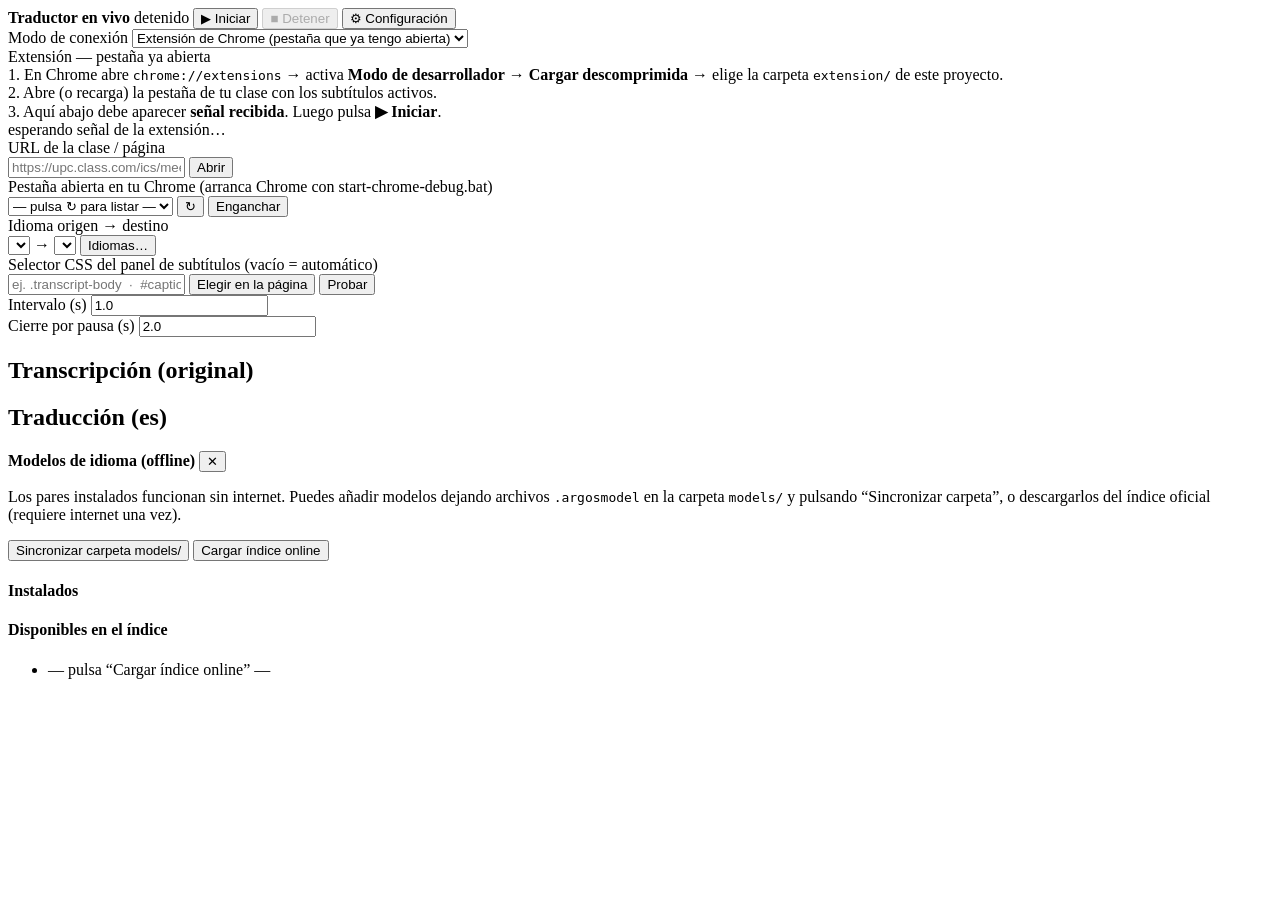
==== frontend/index.html @ 0bd988c0 "Subiendo archivo" ====
<!doctype html>
<html lang="es">
<head>
  <meta charset="utf-8" />
  <meta name="viewport" content="width=device-width, initial-scale=1" />
  <title>Traductor de transcripciones en vivo</title>
  <link rel="stylesheet" href="/styles.css?v=4" />
</head>
<body>
  <header class="bar">
    <div class="bar-row">
      <strong class="brand">Traductor en vivo</strong>
      <span id="dot" class="dot" title="estado"></span>
      <span id="status" class="status">detenido</span>
      <span class="spacer"></span>
      <button id="btnStart" class="primary">▶ Iniciar</button>
      <button id="btnStop" class="ghost" disabled>■ Detener</button>
      <button id="btnConfig" class="ghost">⚙ Configuración</button>
    </div>

    <div id="config" class="config">
      <div class="grp">
        <label>Modo de conexión</label>
        <select id="attachMode">
          <option value="extension">Extensión de Chrome (pestaña que ya tengo abierta)</option>
          <option value="launch">Navegador propio (Playwright)</option>
          <option value="cdp">Enganchar a mi Chrome (CDP :9222)</option>
        </select>
      </div>
      <div class="grp grow" data-mode="extension">
        <label>Extensión — pestaña ya abierta</label>
        <div class="ext-help">
          1. En Chrome abre <code>chrome://extensions</code> → activa <b>Modo de desarrollador</b> →
          <b>Cargar descomprimida</b> → elige la carpeta <code>extension/</code> de este proyecto.<br />
          2. Abre (o recarga) la pestaña de tu clase con los subtítulos activos.<br />
          3. Aquí abajo debe aparecer <b>señal recibida</b>. Luego pulsa <b>▶ Iniciar</b>.
          <div id="extStatus" class="ext-status">esperando señal de la extensión…</div>
        </div>
      </div>
      <div class="grp grow" data-mode="launch">
        <label>URL de la clase / página</label>
        <div class="inline">
          <input id="targetUrl" type="text" placeholder="https://upc.class.com/ics/meeting/..." />
          <button id="btnOpen" class="primary" title="Abrir esa URL en el navegador de captura">Abrir</button>
        </div>
      </div>
      <div class="grp grow" data-mode="cdp">
        <label>Pestaña abierta en tu Chrome <span class="muted">(arranca Chrome con start-chrome-debug.bat)</span></label>
        <div class="inline">
          <select id="tabs"><option value="">— pulsa ↻ para listar —</option></select>
          <button id="btnTabs" class="ghost" title="Listar pestañas">↻</button>
          <button id="btnAttach" class="primary" title="Enganchar a la pestaña elegida">Enganchar</button>
        </div>
      </div>
      <div class="grp">
        <label>Idioma origen → destino</label>
        <div class="inline">
          <select id="fromCode"></select>
          <span>→</span>
          <select id="toCode"></select>
          <button id="btnLangs" class="ghost" title="Gestionar modelos de idioma">Idiomas…</button>
        </div>
      </div>
      <div class="grp grow">
        <label>Selector CSS del panel de subtítulos <span class="muted">(vacío = automático)</span></label>
        <div class="inline">
          <input id="selector" type="text" placeholder="ej. .transcript-body  ·  #captions" />
          <button id="btnPick" class="ghost">Elegir en la página</button>
          <button id="btnPreview" class="ghost">Probar</button>
        </div>
      </div>
      <div class="grp">
        <label>Intervalo (s)</label>
        <input id="pollInterval" type="number" min="0.3" step="0.1" value="1.0" />
      </div>
      <div class="grp">
        <label>Cierre por pausa (s)</label>
        <input id="idleFlush" type="number" min="0.5" step="0.5" value="2.0" />
      </div>
      <div id="preview" class="preview hidden"></div>
    </div>
  </header>

  <main class="panes">
    <section class="pane">
      <h2>Transcripción (original)</h2>
      <div id="colOriginal" class="col"></div>
      <div id="interim" class="interim"></div>
    </section>
    <section class="pane">
      <h2>Traducción (<span id="toLabel">es</span>)</h2>
      <div id="colTranslated" class="col"></div>
    </section>
  </main>

  <!-- Diálogo de idiomas -->
  <div id="langModal" class="modal hidden">
    <div class="modal-box">
      <div class="modal-head">
        <strong>Modelos de idioma (offline)</strong>
        <button id="btnCloseLangs" class="ghost">✕</button>
      </div>
      <p class="muted">
        Los pares instalados funcionan sin internet. Puedes añadir modelos dejando
        archivos <code>.argosmodel</code> en la carpeta <code>models/</code> y pulsando
        “Sincronizar carpeta”, o descargarlos del índice oficial (requiere internet una vez).
      </p>
      <div class="inline">
        <button id="btnSyncLocal" class="ghost">Sincronizar carpeta models/</button>
        <button id="btnLoadIndex" class="ghost">Cargar índice online</button>
      </div>
      <h4>Instalados</h4>
      <ul id="pairList" class="list"></ul>
      <h4>Disponibles en el índice</h4>
      <ul id="availList" class="list"><li class="muted">— pulsa “Cargar índice online” —</li></ul>
    </div>
  </div>

  <script src="/app.js?v=4"></script>
</body>
</html>
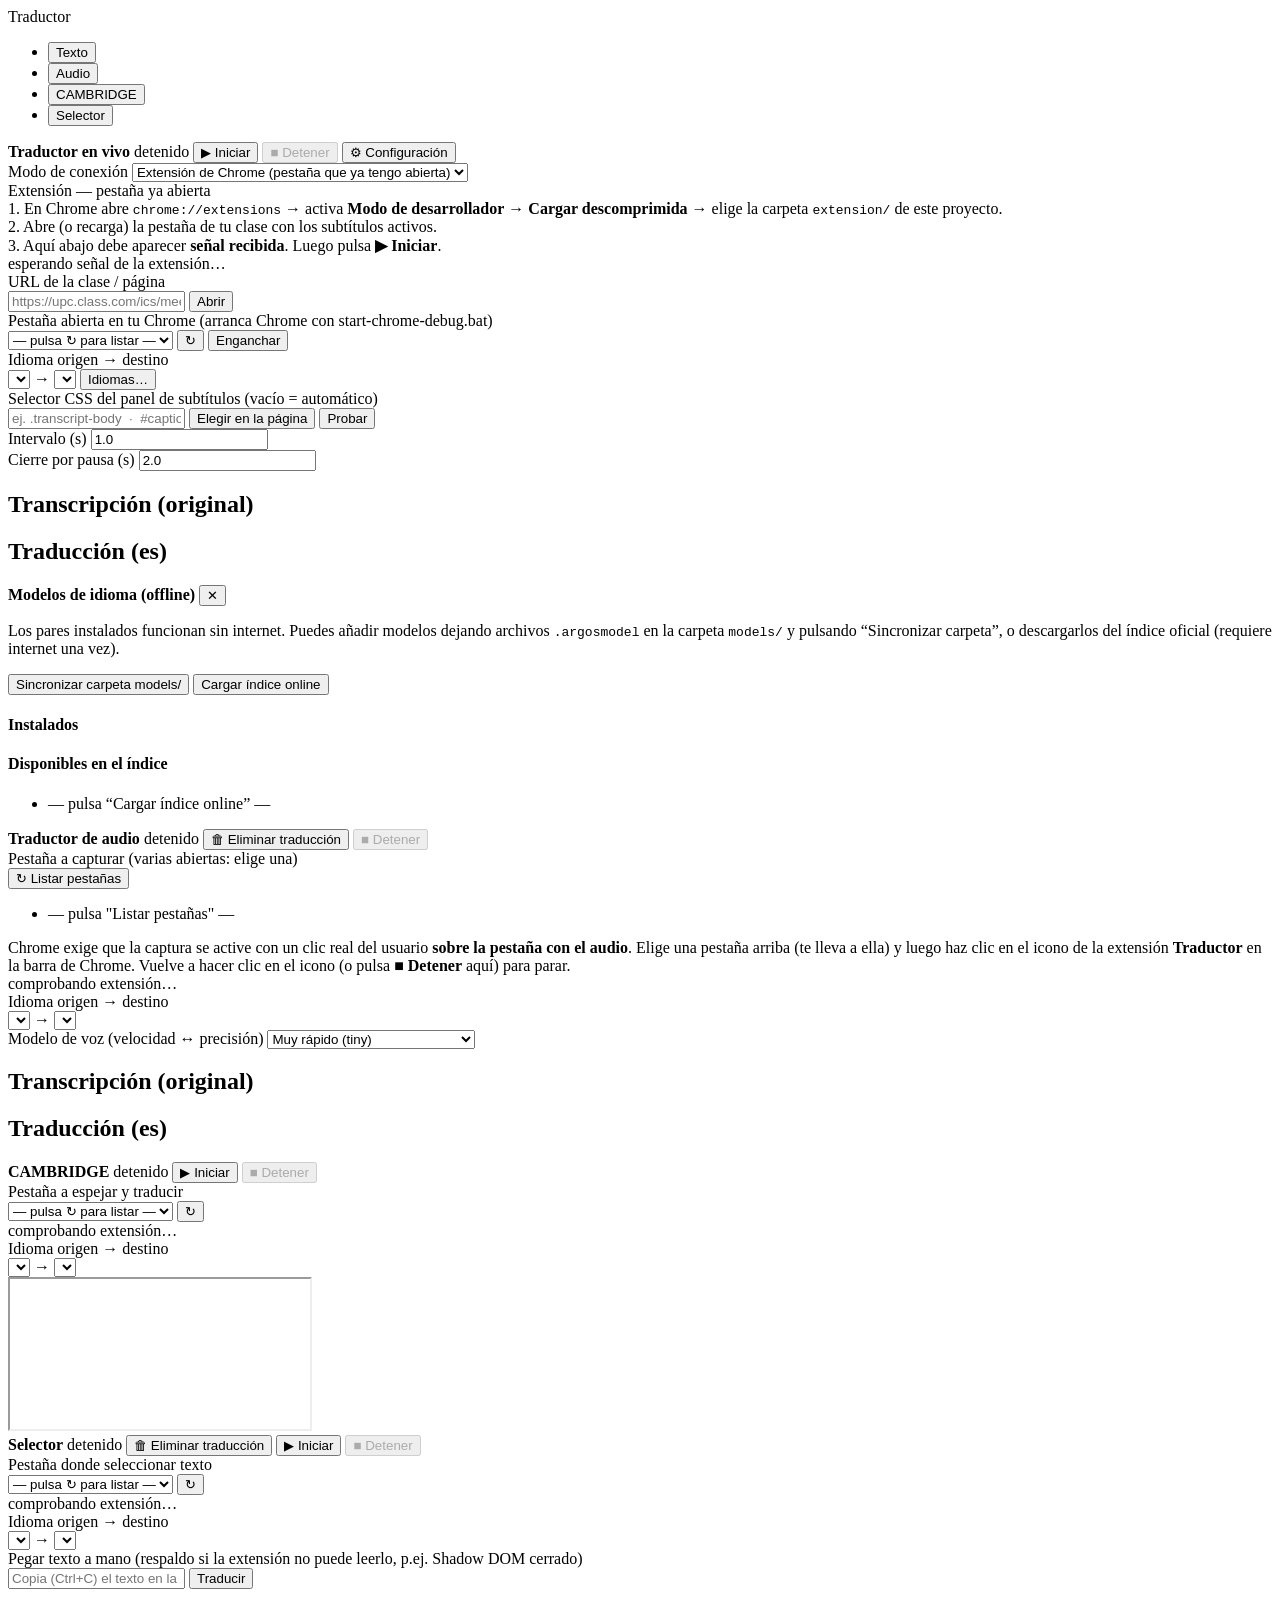
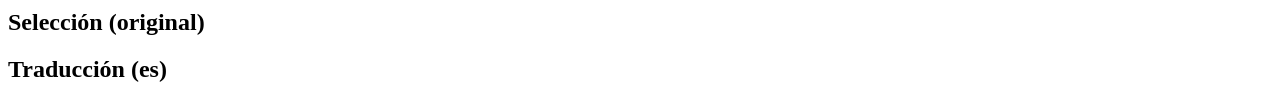
==== commit 0aec59ea: "Subiendo traductor" ====
--- a/frontend/index.html
+++ b/frontend/index.html
@@ -4,9 +4,22 @@
   <meta charset="utf-8" />
   <meta name="viewport" content="width=device-width, initial-scale=1" />
   <title>Traductor de transcripciones en vivo</title>
-  <link rel="stylesheet" href="/styles.css?v=4" />
+  <link rel="stylesheet" href="/styles.css?v=7" />
 </head>
 <body>
+  <div class="app-shell">
+    <nav class="sidebar">
+      <div class="sidebar-title">Traductor</div>
+      <ul class="sidebar-menu">
+        <li><button id="menuTexto" class="sidebar-item active">Texto</button></li>
+        <li><button id="menuAudio" class="sidebar-item">Audio</button></li>
+        <li><button id="menuCambridge" class="sidebar-item">CAMBRIDGE</button></li>
+        <li><button id="menuSelector" class="sidebar-item">Selector</button></li>
+      </ul>
+    </nav>
+
+    <div class="content">
+    <div id="viewTexto" class="view">
   <header class="bar">
     <div class="bar-row">
       <strong class="brand">Traductor en vivo</strong>
@@ -115,7 +128,150 @@
       <ul id="availList" class="list"><li class="muted">— pulsa “Cargar índice online” —</li></ul>
     </div>
   </div>
-
-  <script src="/app.js?v=4"></script>
+    </div>
+
+    <div id="viewAudio" class="view hidden">
+      <header class="bar">
+        <div class="bar-row">
+          <strong class="brand">Traductor de audio</strong>
+          <span id="audioDot" class="dot" title="estado"></span>
+          <span id="audioStatus" class="status">detenido</span>
+          <span class="spacer"></span>
+          <button id="btnAudioClear" class="ghost">🗑 Eliminar traducción</button>
+          <button id="btnAudioStop" class="ghost" disabled>■ Detener</button>
+        </div>
+        <div class="config open">
+          <div class="grp grow">
+            <label>Pestaña a capturar <span class="muted">(varias abiertas: elige una)</span></label>
+            <div class="inline">
+              <button id="btnAudioTabs" class="ghost" title="Listar pestañas">↻ Listar pestañas</button>
+            </div>
+            <ul id="audioTabList" class="list"><li class="muted">— pulsa "Listar pestañas" —</li></ul>
+            <div class="ext-help">
+              Chrome exige que la captura se active con un clic real del usuario
+              <b>sobre la pestaña con el audio</b>. Elige una pestaña arriba (te lleva a
+              ella) y luego haz clic en el icono de la extensión <b>Traductor</b> en la
+              barra de Chrome. Vuelve a hacer clic en el icono (o pulsa
+              <b>■ Detener</b> aquí) para parar.
+              <div id="extAudioStatus" class="ext-status">comprobando extensión…</div>
+            </div>
+          </div>
+          <div class="grp">
+            <label>Idioma origen → destino</label>
+            <div class="inline">
+              <select id="audioFromCode"></select>
+              <span>→</span>
+              <select id="audioToCode"></select>
+            </div>
+          </div>
+          <div class="grp">
+            <label>Modelo de voz <span class="muted">(velocidad ↔ precisión)</span></label>
+            <select id="whisperModel">
+              <option value="tiny">Muy rápido (tiny)</option>
+              <option value="base">Rápido (base) — recomendado</option>
+              <option value="small">Equilibrado (small)</option>
+              <option value="medium">Preciso, más lento (medium)</option>
+            </select>
+          </div>
+        </div>
+      </header>
+
+      <main class="panes">
+        <section class="pane">
+          <h2>Transcripción (original)</h2>
+          <div id="audioColOriginal" class="col"></div>
+        </section>
+        <section class="pane">
+          <h2>Traducción (<span id="audioToLabel">es</span>)</h2>
+          <div id="audioColTranslated" class="col"></div>
+        </section>
+      </main>
+    </div>
+
+    <div id="viewCambridge" class="view hidden">
+      <header class="bar">
+        <div class="bar-row">
+          <strong class="brand">CAMBRIDGE</strong>
+          <span id="pageDot" class="dot" title="estado"></span>
+          <span id="pageStatus" class="status">detenido</span>
+          <span class="spacer"></span>
+          <button id="btnPageStart" class="primary">▶ Iniciar</button>
+          <button id="btnPageStop" class="ghost" disabled>■ Detener</button>
+        </div>
+        <div class="config open">
+          <div class="grp grow">
+            <label>Pestaña a espejar y traducir</label>
+            <div class="inline">
+              <select id="pageTabs"><option value="">— pulsa ↻ para listar —</option></select>
+              <button id="btnPageTabs" class="ghost" title="Listar pestañas">↻</button>
+            </div>
+            <div id="extPageStatus" class="ext-status">comprobando extensión…</div>
+          </div>
+          <div class="grp">
+            <label>Idioma origen → destino</label>
+            <div class="inline">
+              <select id="pageFromCode"></select>
+              <span>→</span>
+              <select id="pageToCode"></select>
+            </div>
+          </div>
+        </div>
+      </header>
+      <iframe id="pageFrame" class="page-frame" sandbox referrerpolicy="no-referrer"></iframe>
+    </div>
+
+    <div id="viewSelector" class="view hidden">
+      <header class="bar">
+        <div class="bar-row">
+          <strong class="brand">Selector</strong>
+          <span id="selDot" class="dot" title="estado"></span>
+          <span id="selStatus" class="status">detenido</span>
+          <span class="spacer"></span>
+          <button id="btnSelClear" class="ghost">🗑 Eliminar traducción</button>
+          <button id="btnSelStart" class="primary">▶ Iniciar</button>
+          <button id="btnSelStop" class="ghost" disabled>■ Detener</button>
+        </div>
+        <div class="config open">
+          <div class="grp grow">
+            <label>Pestaña donde seleccionar texto</label>
+            <div class="inline">
+              <select id="selTabs"><option value="">— pulsa ↻ para listar —</option></select>
+              <button id="btnSelTabs" class="ghost" title="Listar pestañas">↻</button>
+            </div>
+            <div id="extSelStatus" class="ext-status">comprobando extensión…</div>
+          </div>
+          <div class="grp">
+            <label>Idioma origen → destino</label>
+            <div class="inline">
+              <select id="selFromCode"></select>
+              <span>→</span>
+              <select id="selToCode"></select>
+            </div>
+          </div>
+          <div class="grp grow">
+            <label>Pegar texto a mano <span class="muted">(respaldo si la extensión no puede leerlo, p.ej. Shadow DOM cerrado)</span></label>
+            <div class="inline">
+              <input id="selManualInput" type="text" placeholder="Copia (Ctrl+C) el texto en la página y pégalo aquí (Ctrl+V)…" />
+              <button id="btnSelManual" class="primary">Traducir</button>
+            </div>
+          </div>
+        </div>
+      </header>
+
+      <main class="panes">
+        <section class="pane">
+          <h2>Selección (original)</h2>
+          <div id="selColOriginal" class="col"></div>
+        </section>
+        <section class="pane">
+          <h2>Traducción (<span id="selToLabel">es</span>)</h2>
+          <div id="selColTranslated" class="col"></div>
+        </section>
+      </main>
+    </div>
+    </div>
+  </div>
+
+  <script src="/app.js?v=15"></script>
 </body>
 </html>
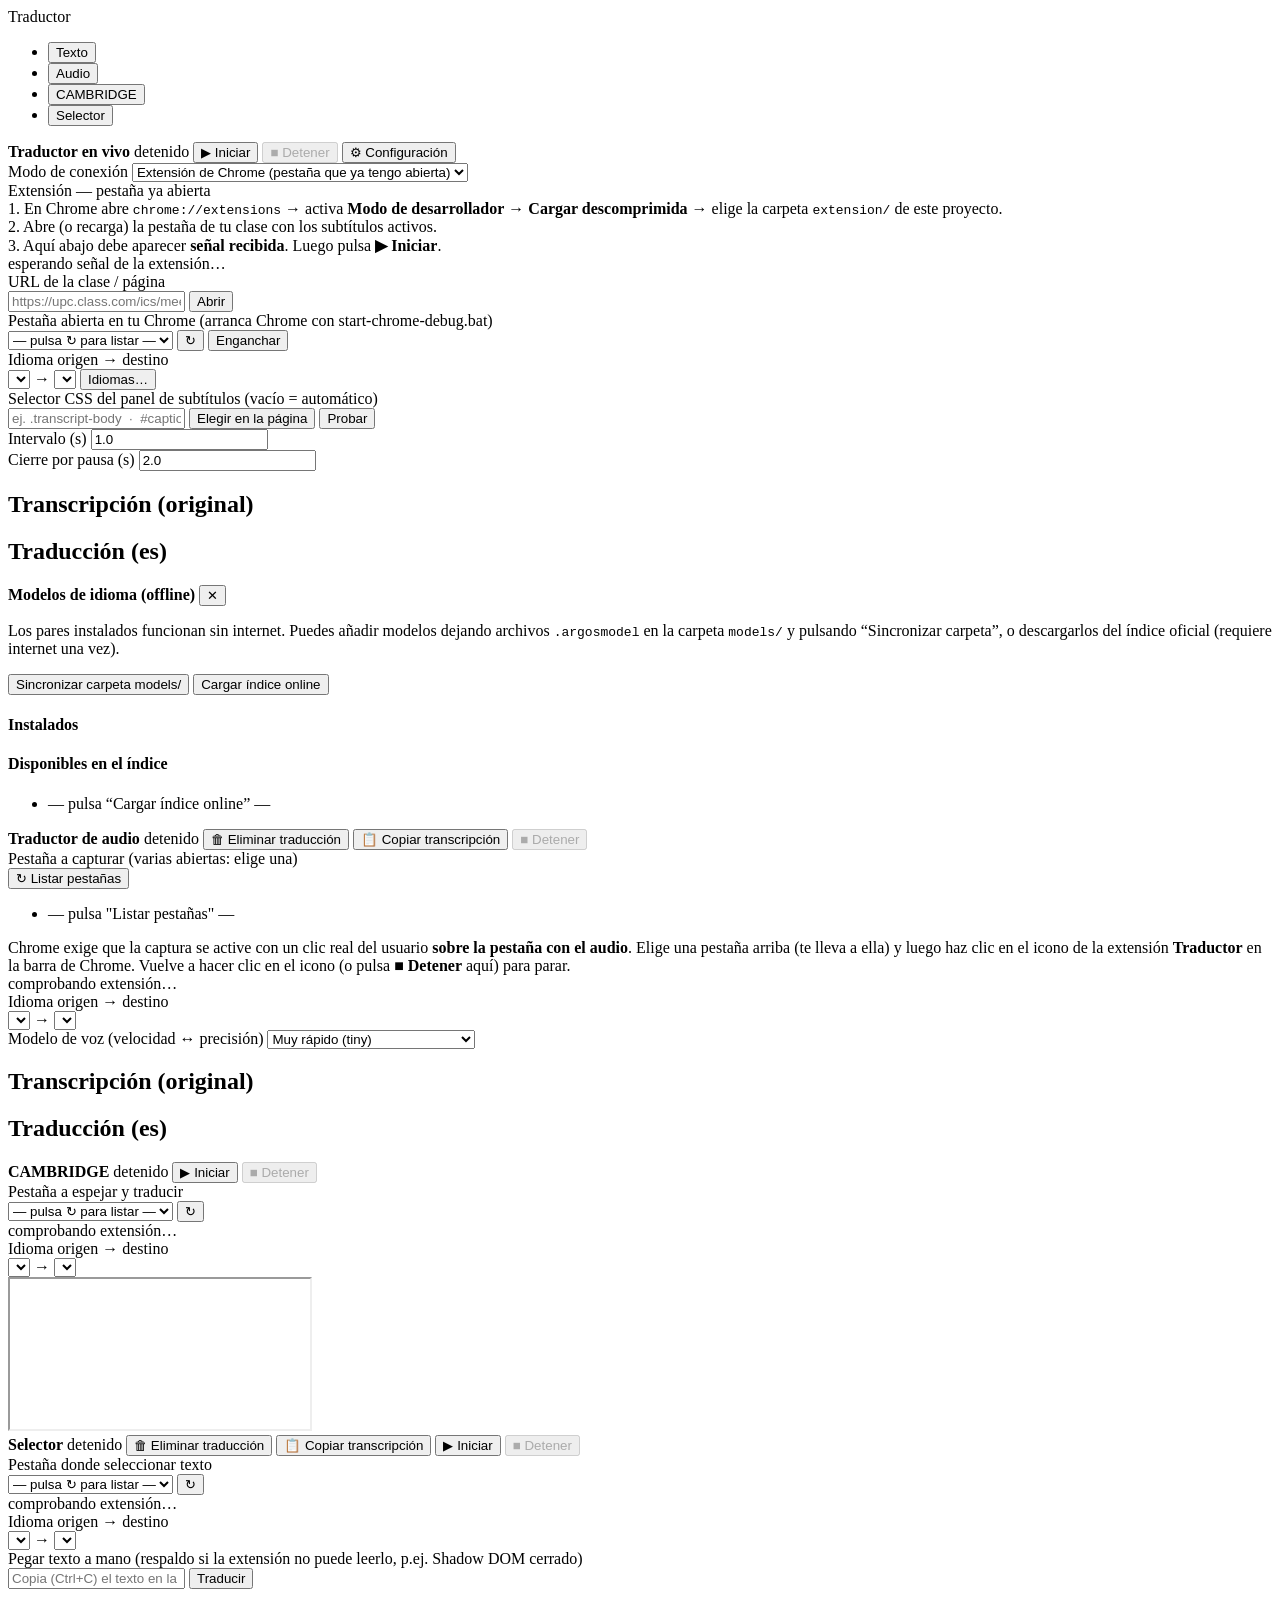
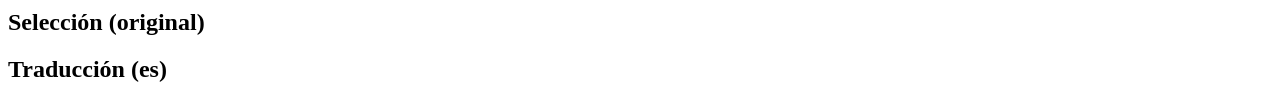
==== commit 429dafb8: "boton copy" ====
--- a/frontend/index.html
+++ b/frontend/index.html
@@ -138,6 +138,7 @@
           <span id="audioStatus" class="status">detenido</span>
           <span class="spacer"></span>
           <button id="btnAudioClear" class="ghost">🗑 Eliminar traducción</button>
+          <button id="btnAudioCopy" class="ghost">📋 Copiar transcripción</button>
           <button id="btnAudioStop" class="ghost" disabled>■ Detener</button>
         </div>
         <div class="config open">
@@ -228,6 +229,7 @@
           <span id="selStatus" class="status">detenido</span>
           <span class="spacer"></span>
           <button id="btnSelClear" class="ghost">🗑 Eliminar traducción</button>
+          <button id="btnSelCopy" class="ghost">📋 Copiar transcripción</button>
           <button id="btnSelStart" class="primary">▶ Iniciar</button>
           <button id="btnSelStop" class="ghost" disabled>■ Detener</button>
         </div>
@@ -272,6 +274,6 @@
     </div>
   </div>
 
-  <script src="/app.js?v=15"></script>
+  <script src="/app.js?v=16"></script>
 </body>
 </html>
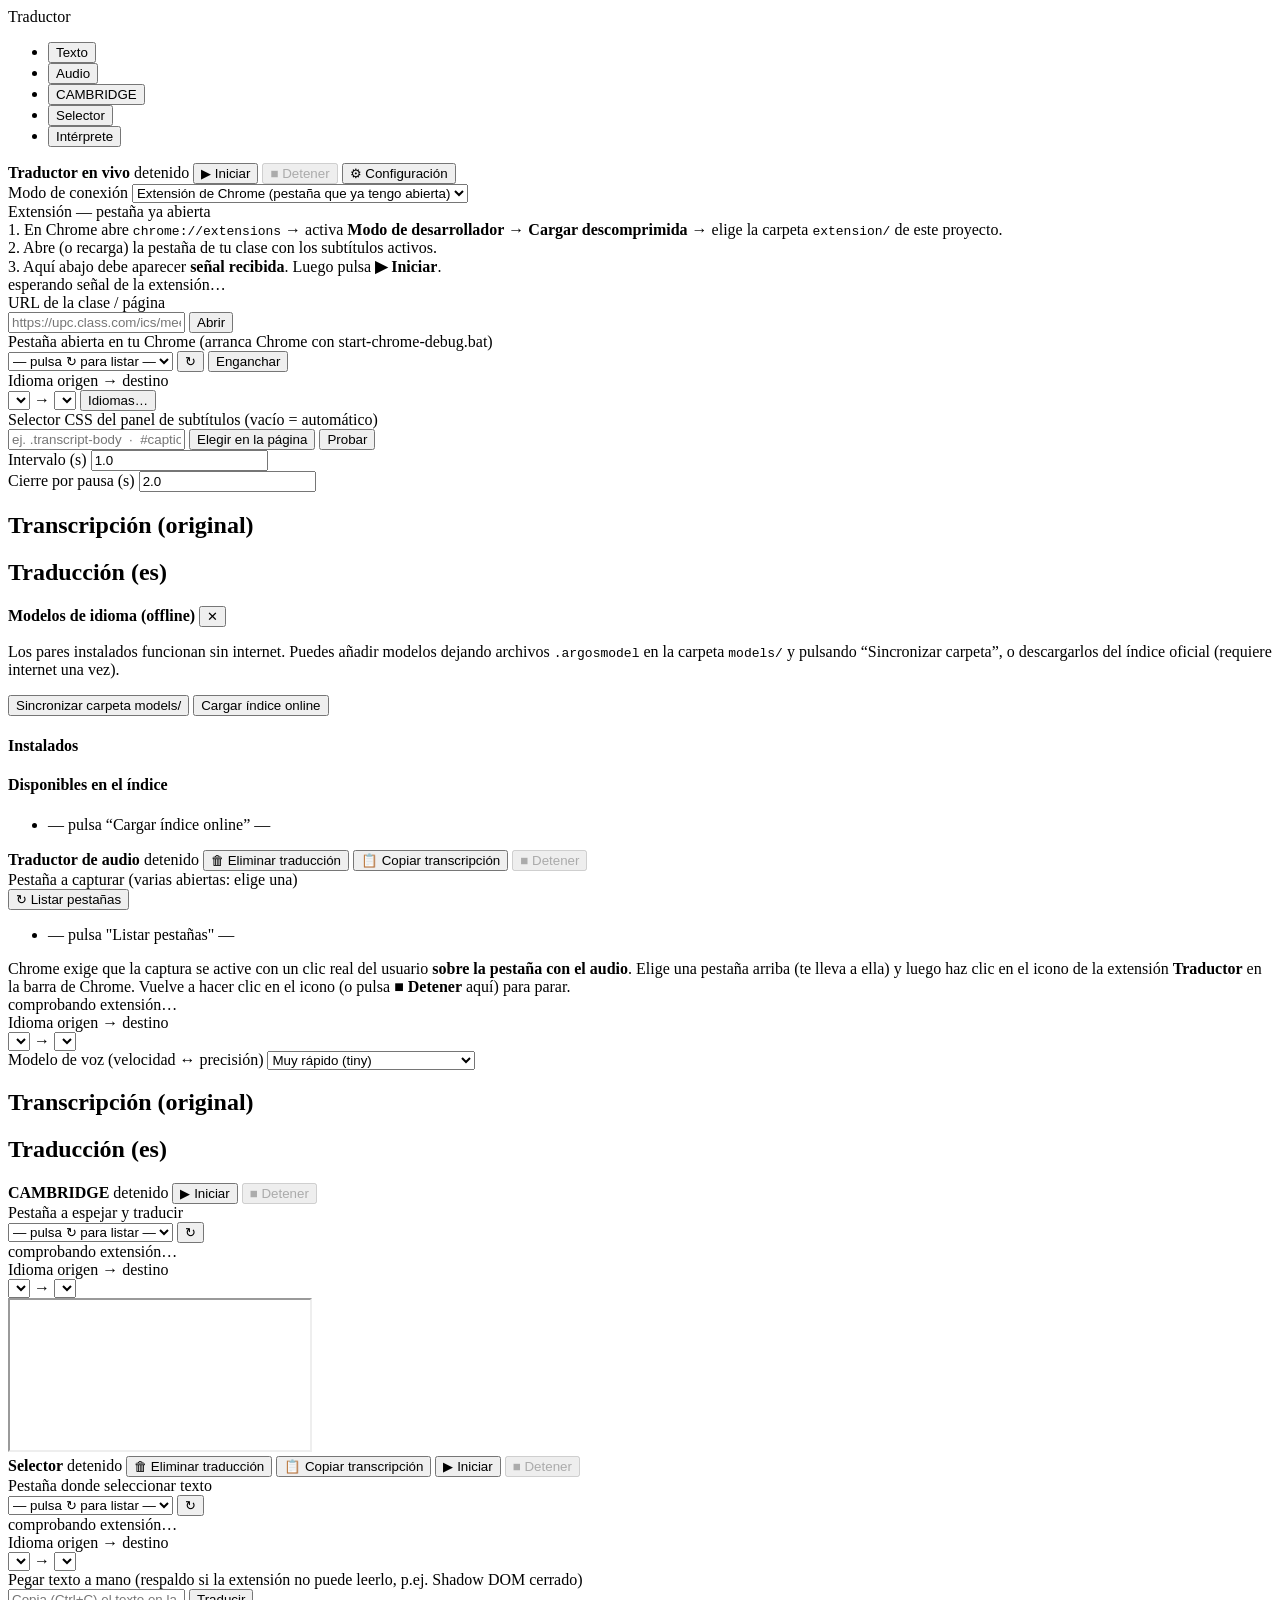
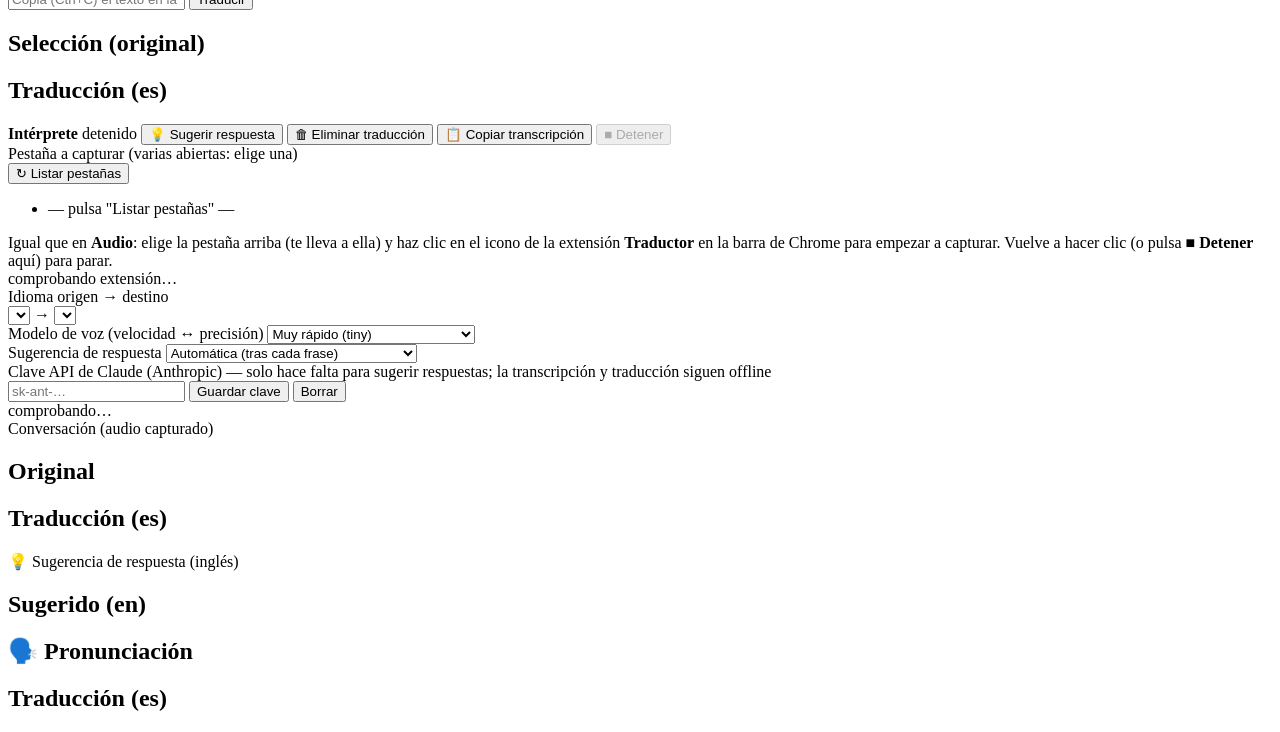
==== commit 4add9c0b: "respuestas para la prueba oral" ====
--- a/frontend/index.html
+++ b/frontend/index.html
@@ -4,7 +4,7 @@
   <meta charset="utf-8" />
   <meta name="viewport" content="width=device-width, initial-scale=1" />
   <title>Traductor de transcripciones en vivo</title>
-  <link rel="stylesheet" href="/styles.css?v=7" />
+  <link rel="stylesheet" href="/styles.css?v=9" />
 </head>
 <body>
   <div class="app-shell">
@@ -15,6 +15,7 @@
         <li><button id="menuAudio" class="sidebar-item">Audio</button></li>
         <li><button id="menuCambridge" class="sidebar-item">CAMBRIDGE</button></li>
         <li><button id="menuSelector" class="sidebar-item">Selector</button></li>
+        <li><button id="menuInterprete" class="sidebar-item">Intérprete</button></li>
       </ul>
     </nav>
 
@@ -271,9 +272,103 @@
         </section>
       </main>
     </div>
+
+    <div id="viewInterprete" class="view hidden">
+      <header class="bar">
+        <div class="bar-row">
+          <strong class="brand">Intérprete</strong>
+          <span id="interpDot" class="dot" title="estado"></span>
+          <span id="interpStatus" class="status">detenido</span>
+          <span class="spacer"></span>
+          <button id="btnInterpSuggest" class="ghost" title="Pedir sugerencia de respuesta ahora">💡 Sugerir respuesta</button>
+          <button id="btnInterpClear" class="ghost">🗑 Eliminar traducción</button>
+          <button id="btnInterpCopy" class="ghost">📋 Copiar transcripción</button>
+          <button id="btnInterpStop" class="ghost" disabled>■ Detener</button>
+        </div>
+        <div class="config open">
+          <div class="grp grow">
+            <label>Pestaña a capturar <span class="muted">(varias abiertas: elige una)</span></label>
+            <div class="inline">
+              <button id="btnInterpTabs" class="ghost" title="Listar pestañas">↻ Listar pestañas</button>
+            </div>
+            <ul id="interpTabList" class="list"><li class="muted">— pulsa "Listar pestañas" —</li></ul>
+            <div class="ext-help">
+              Igual que en <b>Audio</b>: elige la pestaña arriba (te lleva a ella) y haz clic en
+              el icono de la extensión <b>Traductor</b> en la barra de Chrome para empezar a
+              capturar. Vuelve a hacer clic (o pulsa <b>■ Detener</b> aquí) para parar.
+              <div id="extInterpStatus" class="ext-status">comprobando extensión…</div>
+            </div>
+          </div>
+          <div class="grp">
+            <label>Idioma origen → destino</label>
+            <div class="inline">
+              <select id="interpFromCode"></select>
+              <span>→</span>
+              <select id="interpToCode"></select>
+            </div>
+          </div>
+          <div class="grp">
+            <label>Modelo de voz <span class="muted">(velocidad ↔ precisión)</span></label>
+            <select id="interpWhisperModel">
+              <option value="tiny">Muy rápido (tiny)</option>
+              <option value="base">Rápido (base) — recomendado</option>
+              <option value="small">Equilibrado (small)</option>
+              <option value="medium">Preciso, más lento (medium)</option>
+            </select>
+          </div>
+          <div class="grp">
+            <label>Sugerencia de respuesta</label>
+            <select id="interpTrigger">
+              <option value="auto">Automática (tras cada frase)</option>
+              <option value="manual">Manual (botón "💡 Sugerir respuesta")</option>
+            </select>
+          </div>
+          <div class="grp grow">
+            <label>Clave API de Claude (Anthropic)
+              <span class="muted">— solo hace falta para sugerir respuestas; la transcripción y traducción siguen offline</span>
+            </label>
+            <div class="inline">
+              <input id="interpApiKey" type="password" placeholder="sk-ant-…" autocomplete="off" />
+              <button id="btnInterpSaveKey" class="primary">Guardar clave</button>
+              <button id="btnInterpClearKey" class="ghost">Borrar</button>
+            </div>
+            <div id="interpKeyStatus" class="ext-status">comprobando…</div>
+          </div>
+        </div>
+      </header>
+
+      <div class="panes-stack">
+        <div class="section-title">Conversación (audio capturado)</div>
+        <main class="panes">
+          <section class="pane">
+            <h2>Original</h2>
+            <div id="interpColOriginal" class="col"></div>
+          </section>
+          <section class="pane">
+            <h2>Traducción (<span id="interpToLabel">es</span>)</h2>
+            <div id="interpColTranslated" class="col"></div>
+          </section>
+        </main>
+        <div class="section-title">💡 Sugerencia de respuesta (inglés)</div>
+        <main class="panes triple">
+          <section class="pane">
+            <h2>Sugerido (en)</h2>
+            <div id="interpColSuggestionEn" class="col"></div>
+          </section>
+          <section class="pane">
+            <h2>🗣️ Pronunciación</h2>
+            <div id="interpColPronunciation" class="col"></div>
+          </section>
+          <section class="pane">
+            <h2>Traducción (<span id="interpSuggToLabel">es</span>)</h2>
+            <div id="interpColSuggestionEs" class="col"></div>
+          </section>
+        </main>
+      </div>
+    </div>
     </div>
   </div>
 
-  <script src="/app.js?v=16"></script>
+  <script src="/app.js?v=19"></script>
 </body>
 </html>
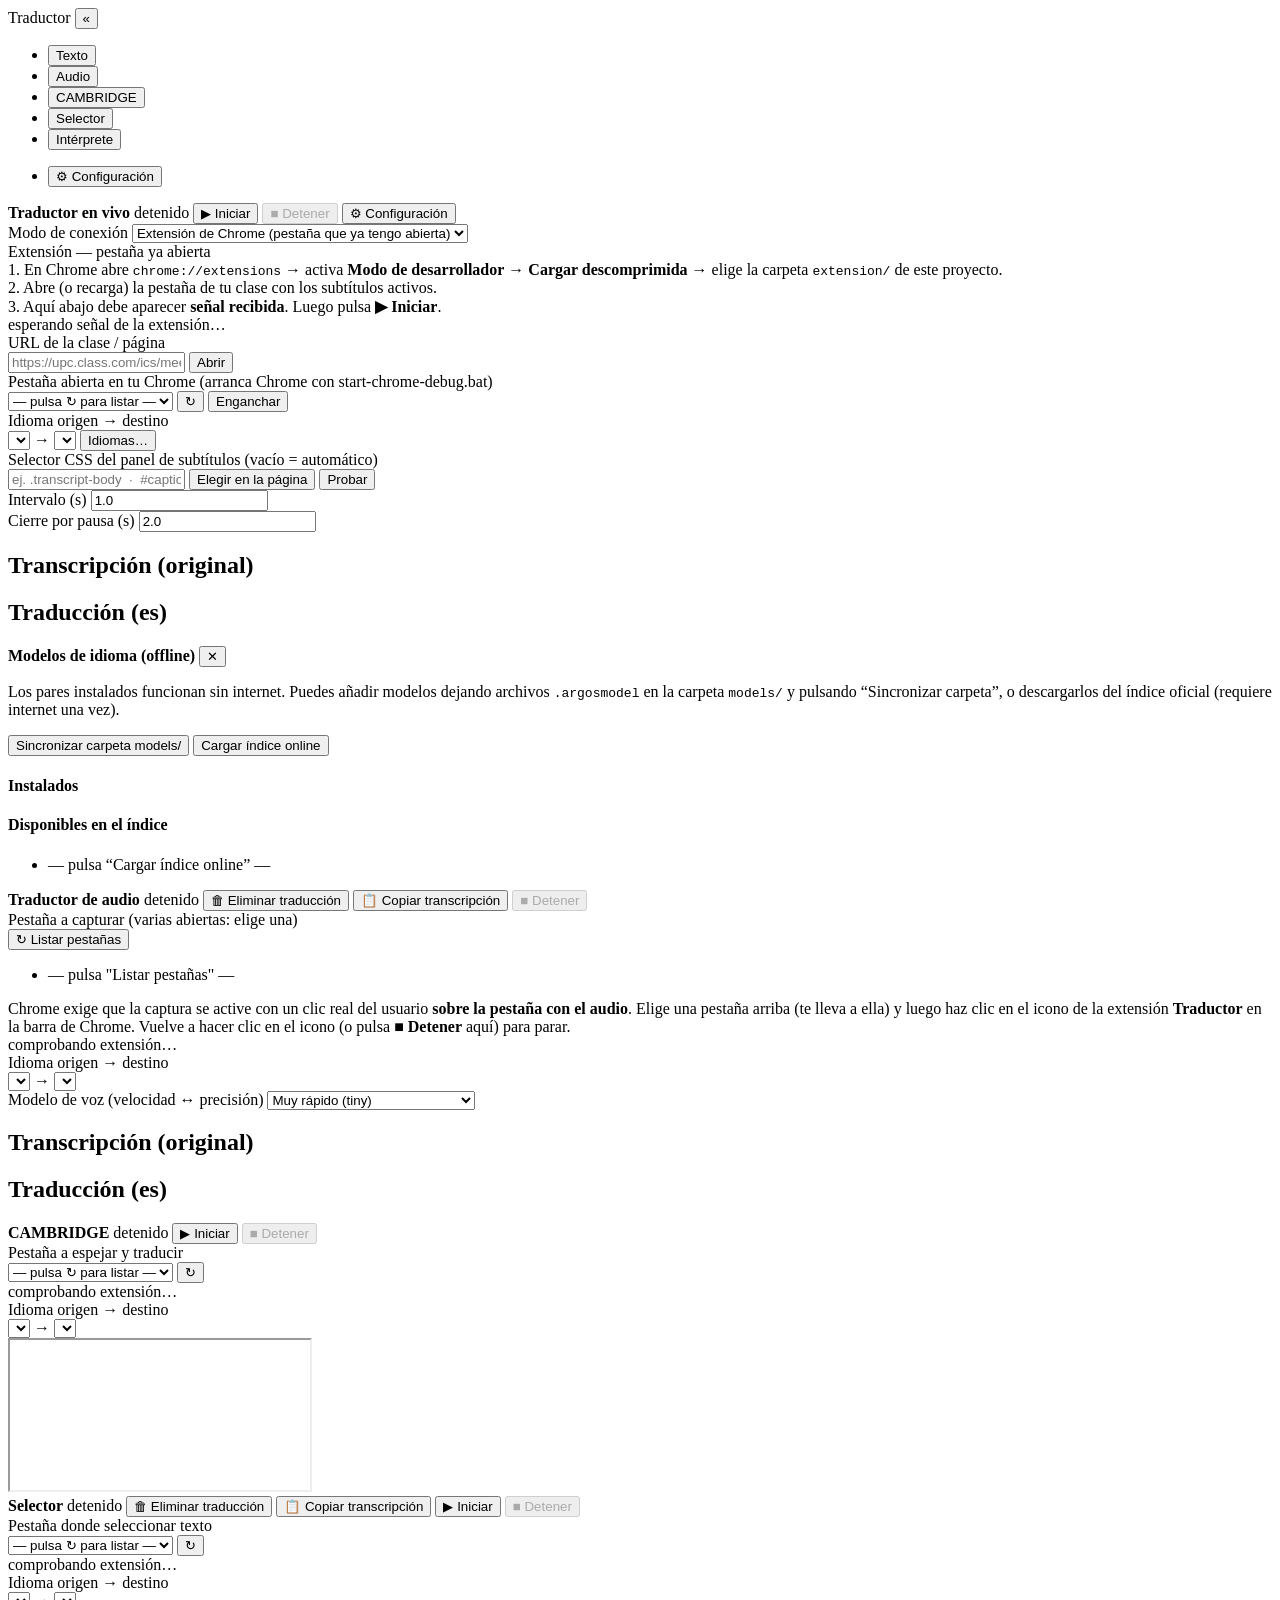
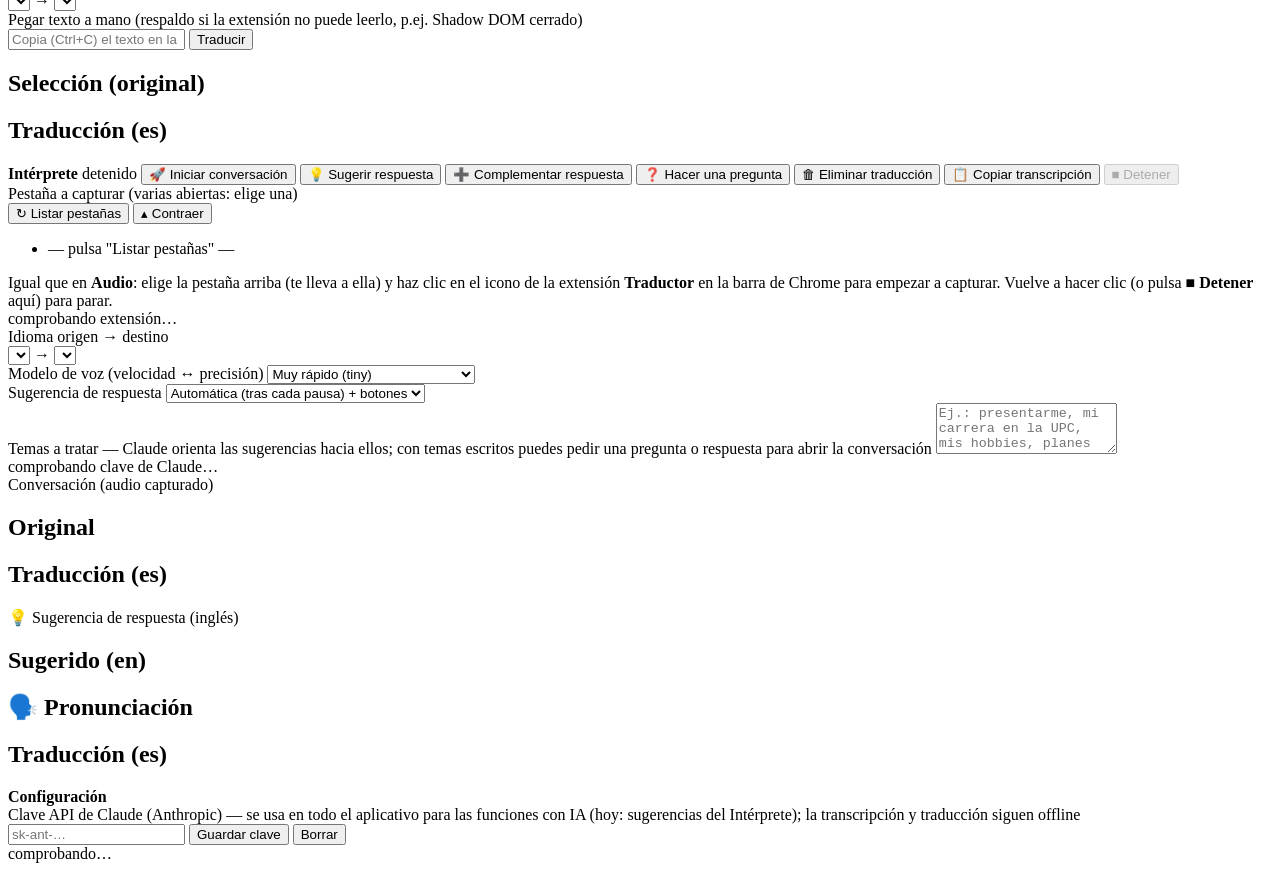
==== commit f8b407c2: "respustas" ====
--- a/frontend/index.html
+++ b/frontend/index.html
@@ -4,18 +4,24 @@
   <meta charset="utf-8" />
   <meta name="viewport" content="width=device-width, initial-scale=1" />
   <title>Traductor de transcripciones en vivo</title>
-  <link rel="stylesheet" href="/styles.css?v=9" />
+  <link rel="stylesheet" href="/styles.css?v=14" />
 </head>
 <body>
   <div class="app-shell">
-    <nav class="sidebar">
-      <div class="sidebar-title">Traductor</div>
+    <nav id="sidebar" class="sidebar">
+      <div class="sidebar-title">
+        <span class="sidebar-title-text">Traductor</span>
+        <button id="btnSidebarToggle" class="sidebar-toggle" title="Contraer menú">«</button>
+      </div>
       <ul class="sidebar-menu">
         <li><button id="menuTexto" class="sidebar-item active">Texto</button></li>
         <li><button id="menuAudio" class="sidebar-item">Audio</button></li>
         <li><button id="menuCambridge" class="sidebar-item">CAMBRIDGE</button></li>
         <li><button id="menuSelector" class="sidebar-item">Selector</button></li>
         <li><button id="menuInterprete" class="sidebar-item">Intérprete</button></li>
+      </ul>
+      <ul class="sidebar-menu sidebar-bottom">
+        <li><button id="menuConfig" class="sidebar-item">⚙ Configuración</button></li>
       </ul>
     </nav>
 
@@ -280,7 +286,10 @@
           <span id="interpDot" class="dot" title="estado"></span>
           <span id="interpStatus" class="status">detenido</span>
           <span class="spacer"></span>
+          <button id="btnInterpStart" class="ghost" title="Sugerir cómo abrir la conversación a partir de los temas a tratar">🚀 Iniciar conversación</button>
           <button id="btnInterpSuggest" class="ghost" title="Pedir sugerencia de respuesta ahora">💡 Sugerir respuesta</button>
+          <button id="btnInterpComplement" class="ghost" title="Ampliar la última respuesta sugerida con un detalle o ejemplo">➕ Complementar respuesta</button>
+          <button id="btnInterpQuestion" class="ghost" title="Sugerir una pregunta para el interlocutor sobre el tema">❓ Hacer una pregunta</button>
           <button id="btnInterpClear" class="ghost">🗑 Eliminar traducción</button>
           <button id="btnInterpCopy" class="ghost">📋 Copiar transcripción</button>
           <button id="btnInterpStop" class="ghost" disabled>■ Detener</button>
@@ -290,8 +299,9 @@
             <label>Pestaña a capturar <span class="muted">(varias abiertas: elige una)</span></label>
             <div class="inline">
               <button id="btnInterpTabs" class="ghost" title="Listar pestañas">↻ Listar pestañas</button>
-            </div>
-            <ul id="interpTabList" class="list"><li class="muted">— pulsa "Listar pestañas" —</li></ul>
+              <button id="btnInterpTabsToggle" class="ghost" title="Contraer / expandir la lista de pestañas">▴ Contraer</button>
+            </div>
+            <ul id="interpTabList" class="list tab-list"><li class="muted">— pulsa "Listar pestañas" —</li></ul>
             <div class="ext-help">
               Igual que en <b>Audio</b>: elige la pestaña arriba (te lleva a ella) y haz clic en
               el icono de la extensión <b>Traductor</b> en la barra de Chrome para empezar a
@@ -319,20 +329,19 @@
           <div class="grp">
             <label>Sugerencia de respuesta</label>
             <select id="interpTrigger">
-              <option value="auto">Automática (tras cada frase)</option>
-              <option value="manual">Manual (botón "💡 Sugerir respuesta")</option>
+              <option value="auto">Automática (tras cada pausa) + botones</option>
+              <option value="manual">Solo con los botones</option>
             </select>
           </div>
-          <div class="grp grow">
-            <label>Clave API de Claude (Anthropic)
-              <span class="muted">— solo hace falta para sugerir respuestas; la transcripción y traducción siguen offline</span>
+          <div class="grp full">
+            <label>Temas a tratar
+              <span class="muted">— Claude orienta las sugerencias hacia ellos; con temas escritos puedes pedir una pregunta o respuesta para abrir la conversación</span>
             </label>
-            <div class="inline">
-              <input id="interpApiKey" type="password" placeholder="sk-ant-…" autocomplete="off" />
-              <button id="btnInterpSaveKey" class="primary">Guardar clave</button>
-              <button id="btnInterpClearKey" class="ghost">Borrar</button>
-            </div>
-            <div id="interpKeyStatus" class="ext-status">comprobando…</div>
+            <textarea id="interpTopics" rows="3" placeholder="Ej.: presentarme, mi carrera en la UPC, mis hobbies, planes para el futuro…"></textarea>
+            <div id="interpTopicsStatus" class="ext-status"></div>
+          </div>
+          <div class="grp full">
+            <div id="interpKeyStatus" class="ext-status link" title="Ir a Configuración">comprobando clave de Claude…</div>
           </div>
         </div>
       </header>
@@ -366,9 +375,32 @@
         </main>
       </div>
     </div>
+
+    <div id="viewConfig" class="view hidden">
+      <header class="bar">
+        <div class="bar-row">
+          <strong class="brand">Configuración</strong>
+          <span id="configDot" class="dot" title="estado"></span>
+          <span id="configStatus" class="status"></span>
+        </div>
+        <div class="config open">
+          <div class="grp grow">
+            <label>Clave API de Claude (Anthropic)
+              <span class="muted">— se usa en todo el aplicativo para las funciones con IA (hoy: sugerencias del Intérprete); la transcripción y traducción siguen offline</span>
+            </label>
+            <div class="inline">
+              <input id="anthropicApiKey" type="password" placeholder="sk-ant-…" autocomplete="off" />
+              <button id="btnSaveApiKey" class="primary">Guardar clave</button>
+              <button id="btnClearApiKey" class="ghost">Borrar</button>
+            </div>
+            <div id="apiKeyStatus" class="ext-status">comprobando…</div>
+          </div>
+        </div>
+      </header>
+    </div>
     </div>
   </div>
 
-  <script src="/app.js?v=19"></script>
+  <script src="/app.js?v=26"></script>
 </body>
 </html>
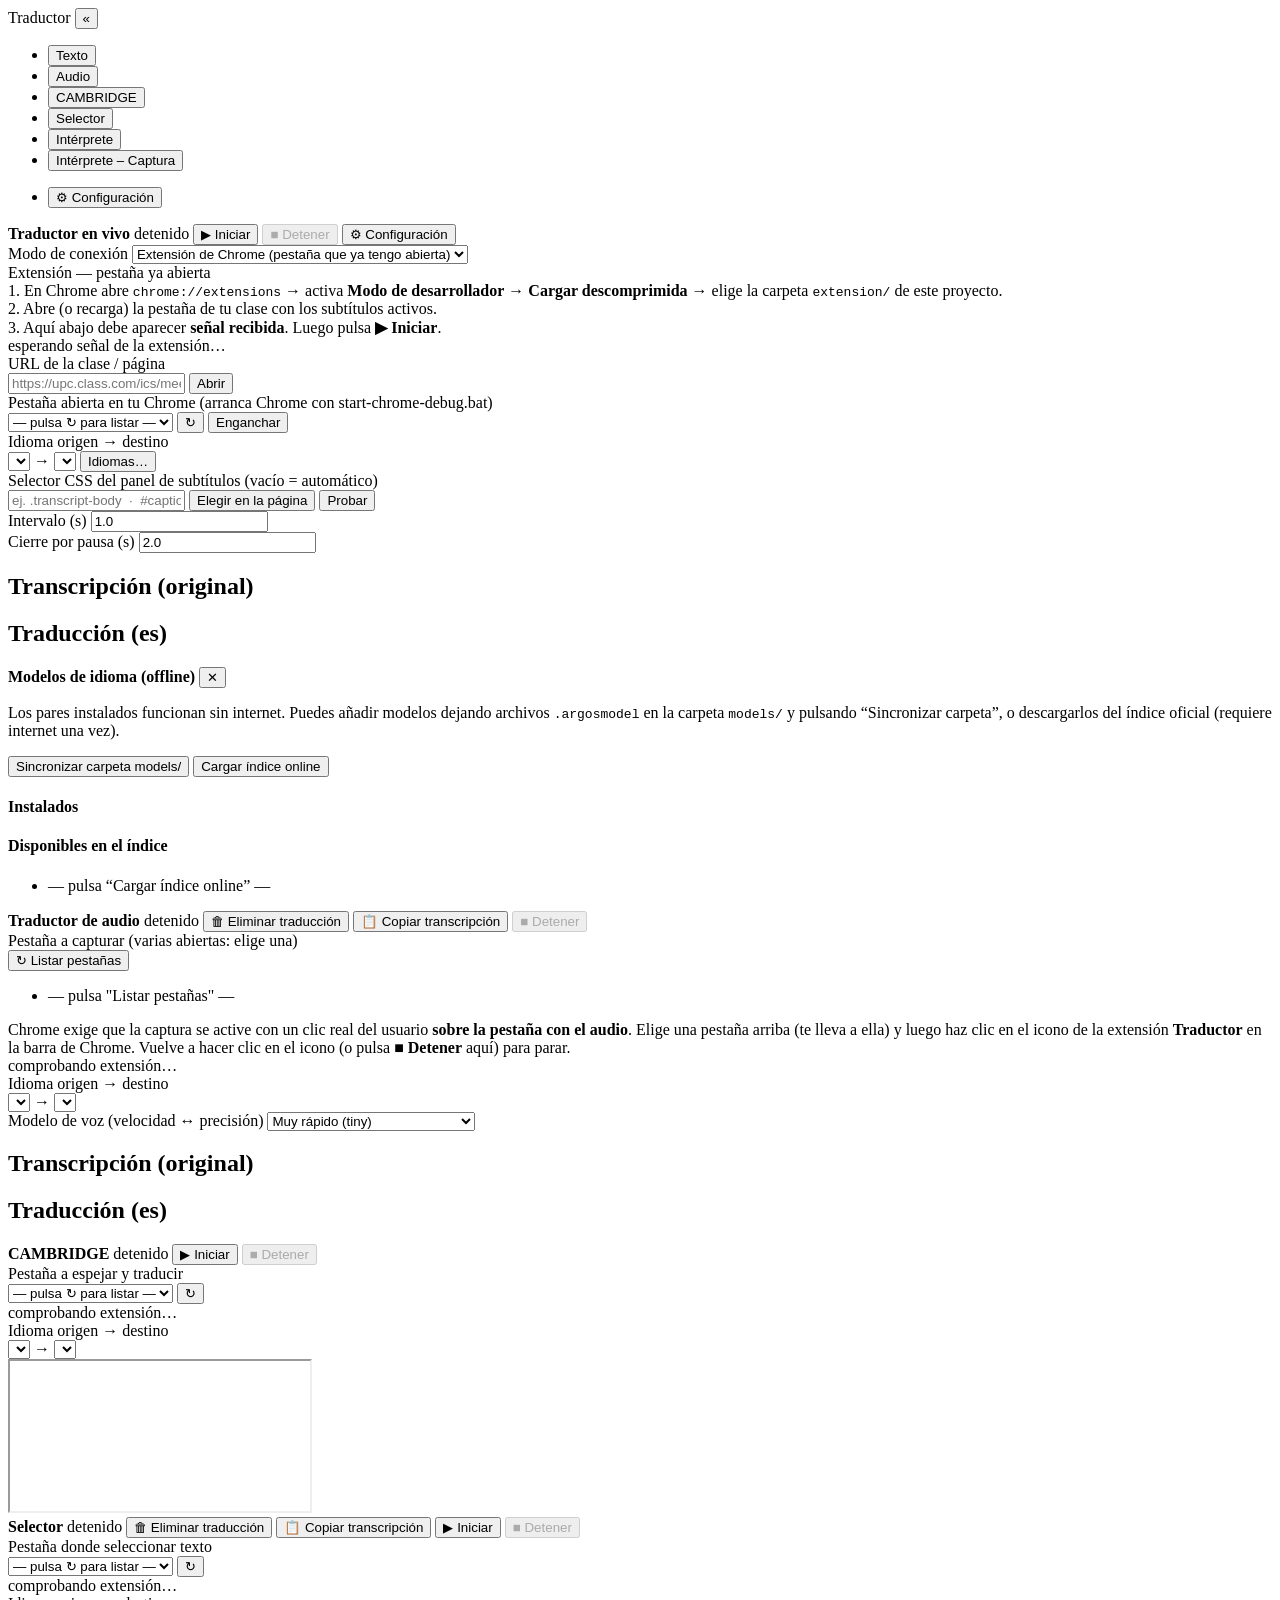
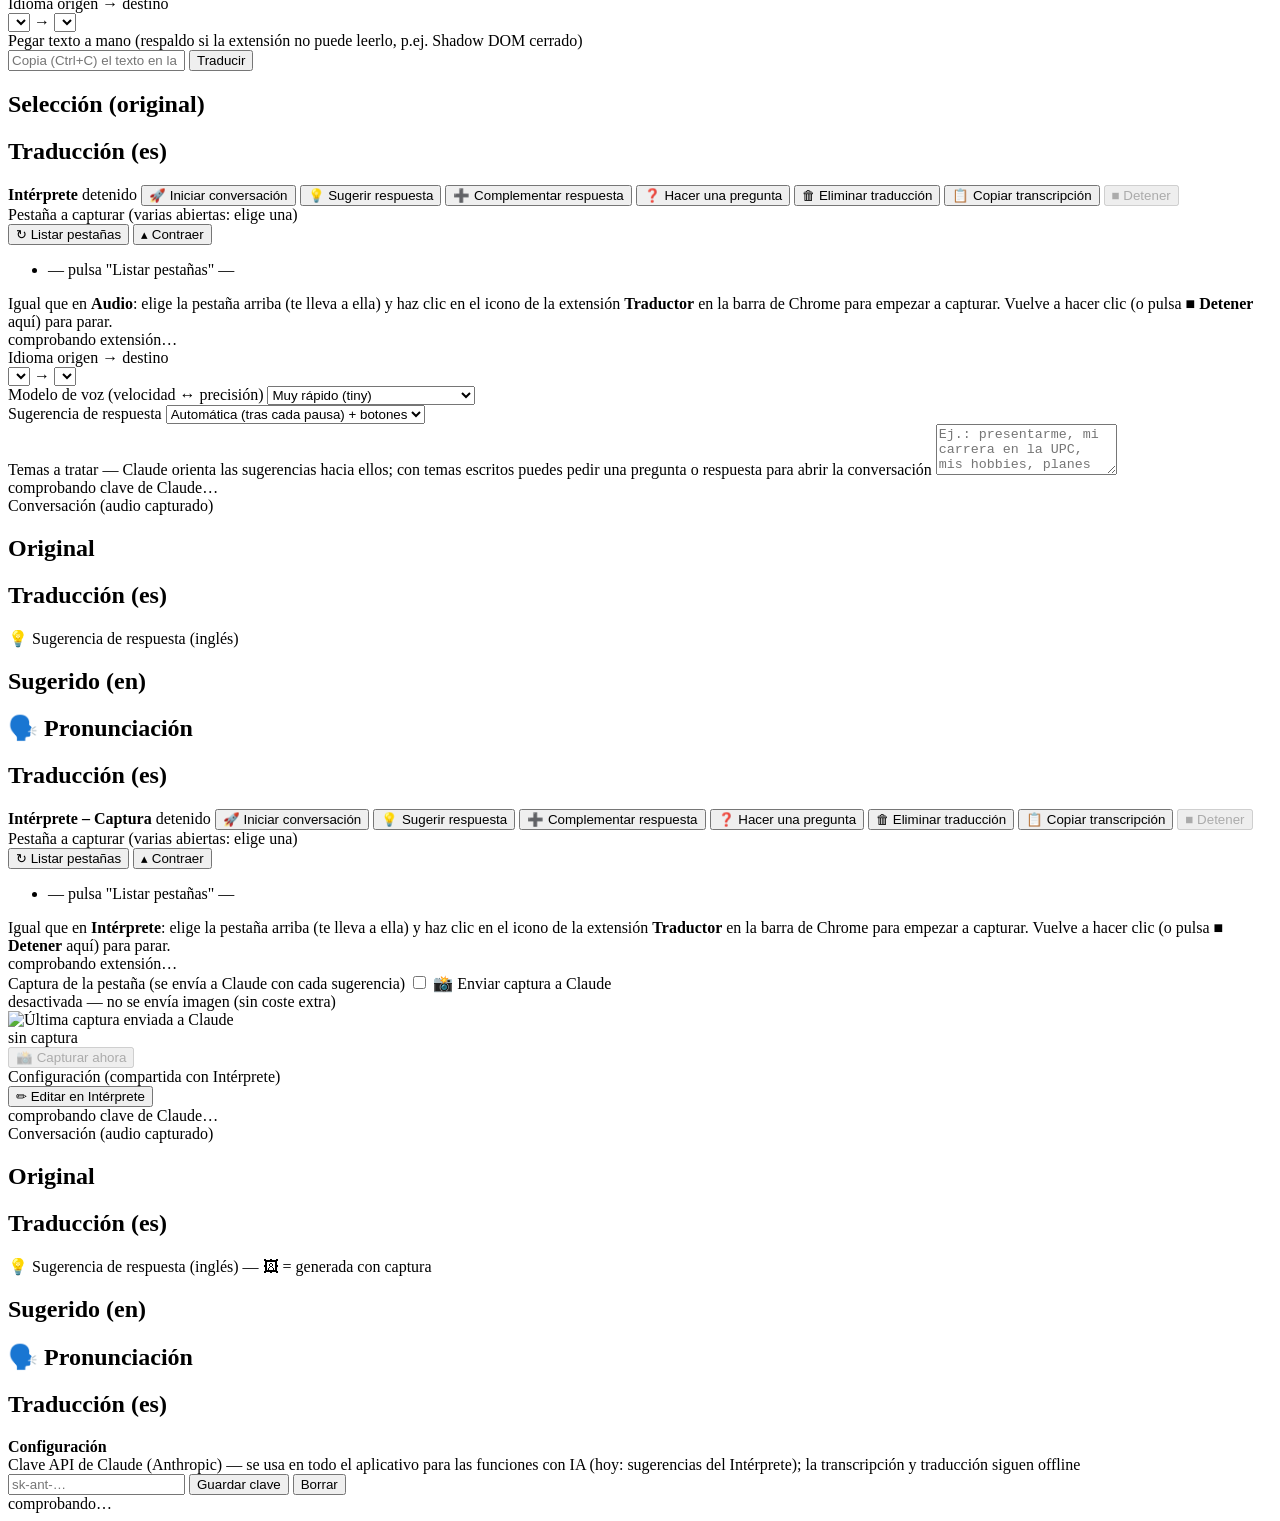
==== commit 3d13d28e: "captura de pantalla" ====
--- a/frontend/index.html
+++ b/frontend/index.html
@@ -4,7 +4,7 @@
   <meta charset="utf-8" />
   <meta name="viewport" content="width=device-width, initial-scale=1" />
   <title>Traductor de transcripciones en vivo</title>
-  <link rel="stylesheet" href="/styles.css?v=14" />
+  <link rel="stylesheet" href="/styles.css?v=15" />
 </head>
 <body>
   <div class="app-shell">
@@ -19,6 +19,7 @@
         <li><button id="menuCambridge" class="sidebar-item">CAMBRIDGE</button></li>
         <li><button id="menuSelector" class="sidebar-item">Selector</button></li>
         <li><button id="menuInterprete" class="sidebar-item">Intérprete</button></li>
+        <li><button id="menuInterpCap" class="sidebar-item">Intérprete – Captura</button></li>
       </ul>
       <ul class="sidebar-menu sidebar-bottom">
         <li><button id="menuConfig" class="sidebar-item">⚙ Configuración</button></li>
@@ -376,6 +377,90 @@
       </div>
     </div>
 
+    <div id="viewInterpCap" class="view hidden">
+      <header class="bar">
+        <div class="bar-row">
+          <strong class="brand">Intérprete – Captura</strong>
+          <span id="icapDot" class="dot" title="estado"></span>
+          <span id="icapStatus" class="status">detenido</span>
+          <span class="spacer"></span>
+          <button id="btnIcapStart" class="ghost" title="Sugerir cómo abrir la conversación a partir de los temas y de lo que se ve en la pestaña">🚀 Iniciar conversación</button>
+          <button id="btnIcapSuggest" class="ghost" title="Pedir sugerencia de respuesta ahora">💡 Sugerir respuesta</button>
+          <button id="btnIcapComplement" class="ghost" title="Ampliar la última respuesta sugerida con un detalle o ejemplo">➕ Complementar respuesta</button>
+          <button id="btnIcapQuestion" class="ghost" title="Sugerir una pregunta para el interlocutor sobre el tema">❓ Hacer una pregunta</button>
+          <button id="btnIcapClear" class="ghost">🗑 Eliminar traducción</button>
+          <button id="btnIcapCopy" class="ghost">📋 Copiar transcripción</button>
+          <button id="btnIcapStop" class="ghost" disabled>■ Detener</button>
+        </div>
+        <div class="config open">
+          <div class="grp grow">
+            <label>Pestaña a capturar <span class="muted">(varias abiertas: elige una)</span></label>
+            <div class="inline">
+              <button id="btnIcapTabs" class="ghost" title="Listar pestañas">↻ Listar pestañas</button>
+              <button id="btnIcapTabsToggle" class="ghost" title="Contraer / expandir la lista de pestañas">▴ Contraer</button>
+            </div>
+            <ul id="icapTabList" class="list tab-list"><li class="muted">— pulsa "Listar pestañas" —</li></ul>
+            <div class="ext-help">
+              Igual que en <b>Intérprete</b>: elige la pestaña arriba (te lleva a ella) y haz clic en
+              el icono de la extensión <b>Traductor</b> en la barra de Chrome para empezar a
+              capturar. Vuelve a hacer clic (o pulsa <b>■ Detener</b> aquí) para parar.
+              <div id="extIcapStatus" class="ext-status">comprobando extensión…</div>
+            </div>
+          </div>
+          <div class="grp">
+            <label>Captura de la pestaña <span class="muted">(se envía a Claude con cada sugerencia)</span></label>
+            <label class="toggle">
+              <input id="icapSendImage" type="checkbox" />
+              <span>📸 Enviar captura a Claude</span>
+            </label>
+            <div id="icapImageInfo" class="ext-status">desactivada — no se envía imagen (sin coste extra)</div>
+            <div class="icap-thumb-wrap">
+              <img id="icapThumb" class="icap-thumb hidden" alt="Última captura enviada a Claude" />
+              <div id="icapThumbEmpty" class="icap-thumb-empty muted">sin captura</div>
+            </div>
+            <button id="btnIcapCaptureNow" class="ghost" disabled title="Tomar una captura de la pestaña ahora mismo">📸 Capturar ahora</button>
+          </div>
+          <div class="grp">
+            <label>Configuración <span class="muted">(compartida con Intérprete)</span></label>
+            <div id="icapSharedSummary" class="ext-help"></div>
+            <button id="btnIcapEditShared" class="ghost" title="Idiomas, modelo de voz, modo y temas se editan en Intérprete">✏ Editar en Intérprete</button>
+          </div>
+          <div class="grp full">
+            <div id="icapKeyStatus" class="ext-status link" title="Ir a Configuración">comprobando clave de Claude…</div>
+          </div>
+        </div>
+      </header>
+
+      <div class="panes-stack">
+        <div class="section-title">Conversación (audio capturado)</div>
+        <main class="panes">
+          <section class="pane">
+            <h2>Original</h2>
+            <div id="icapColOriginal" class="col"></div>
+          </section>
+          <section class="pane">
+            <h2>Traducción (<span id="icapToLabel">es</span>)</h2>
+            <div id="icapColTranslated" class="col"></div>
+          </section>
+        </main>
+        <div class="section-title">💡 Sugerencia de respuesta (inglés) <span class="muted">— 🖼 = generada con captura</span></div>
+        <main class="panes triple">
+          <section class="pane">
+            <h2>Sugerido (en)</h2>
+            <div id="icapColSuggestionEn" class="col"></div>
+          </section>
+          <section class="pane">
+            <h2>🗣️ Pronunciación</h2>
+            <div id="icapColPronunciation" class="col"></div>
+          </section>
+          <section class="pane">
+            <h2>Traducción (<span id="icapSuggToLabel">es</span>)</h2>
+            <div id="icapColSuggestionEs" class="col"></div>
+          </section>
+        </main>
+      </div>
+    </div>
+
     <div id="viewConfig" class="view hidden">
       <header class="bar">
         <div class="bar-row">
@@ -401,6 +486,6 @@
     </div>
   </div>
 
-  <script src="/app.js?v=26"></script>
+  <script src="/app.js?v=27"></script>
 </body>
 </html>
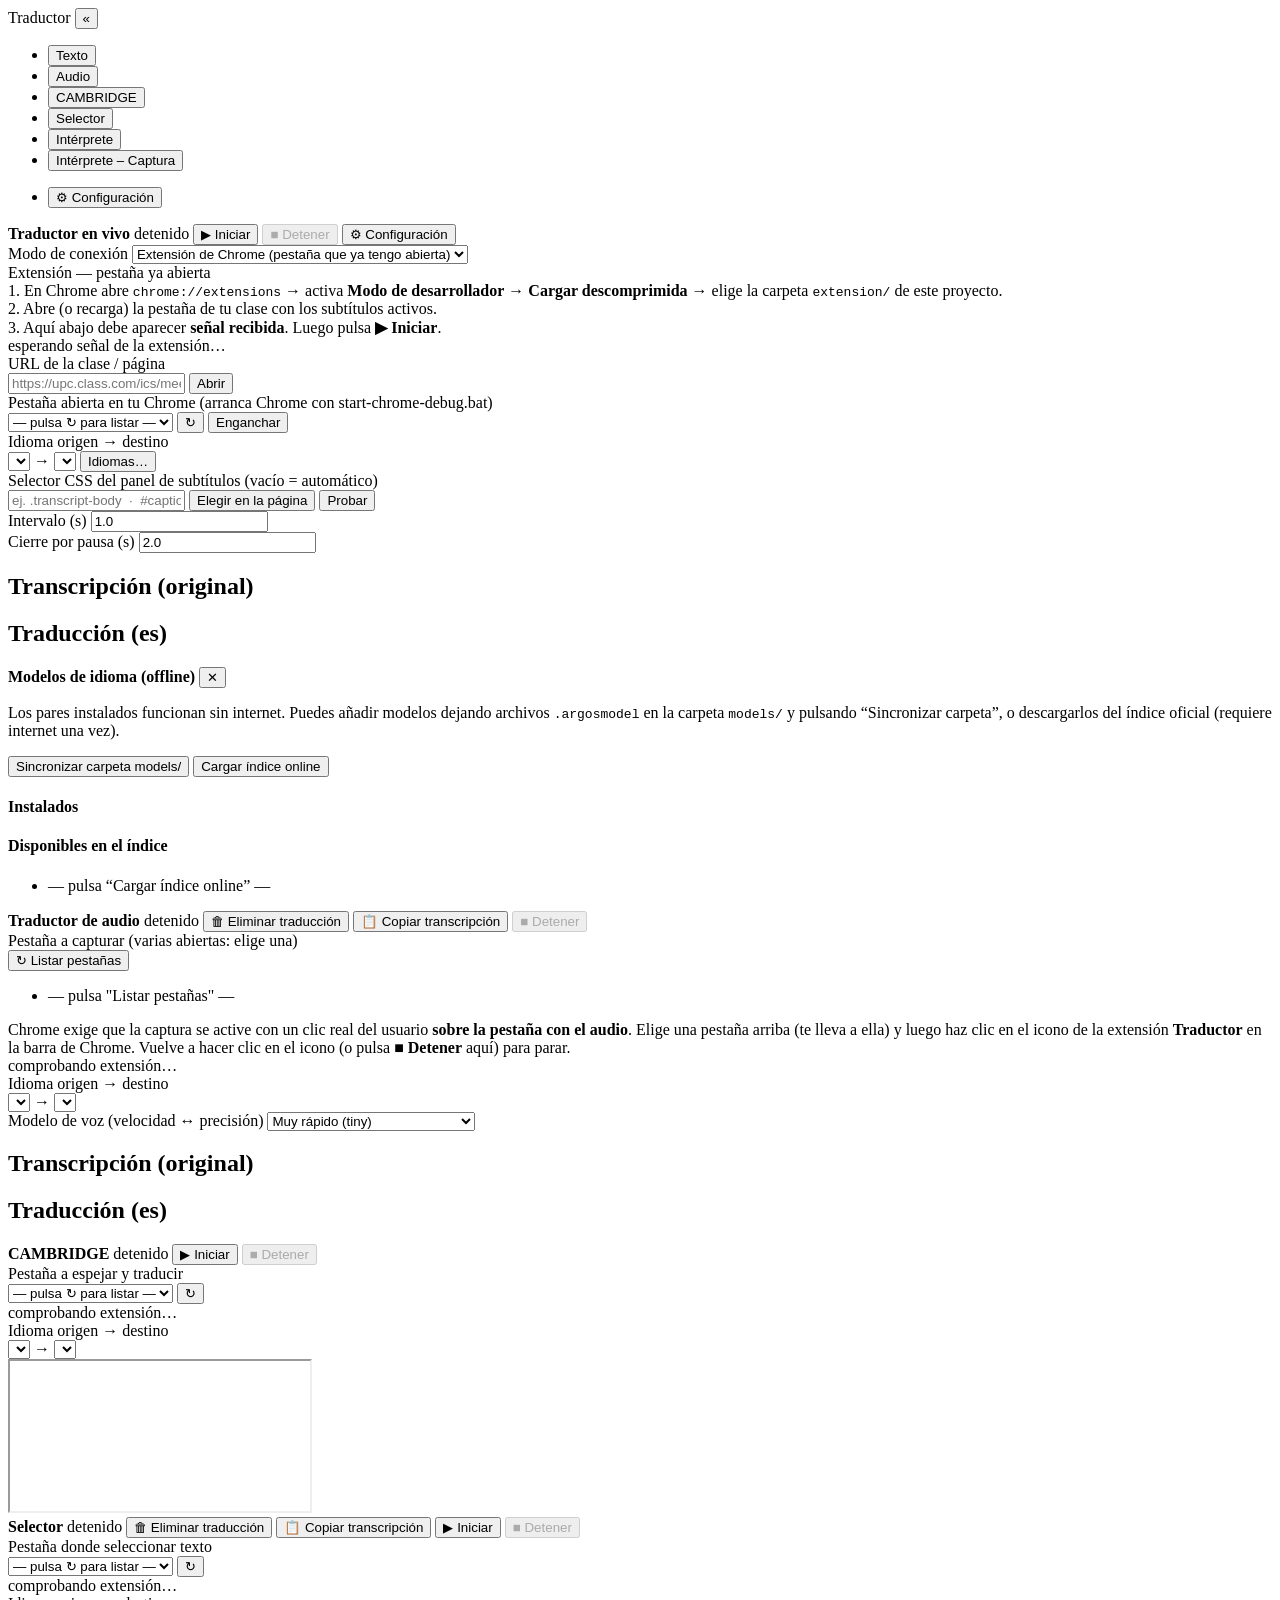
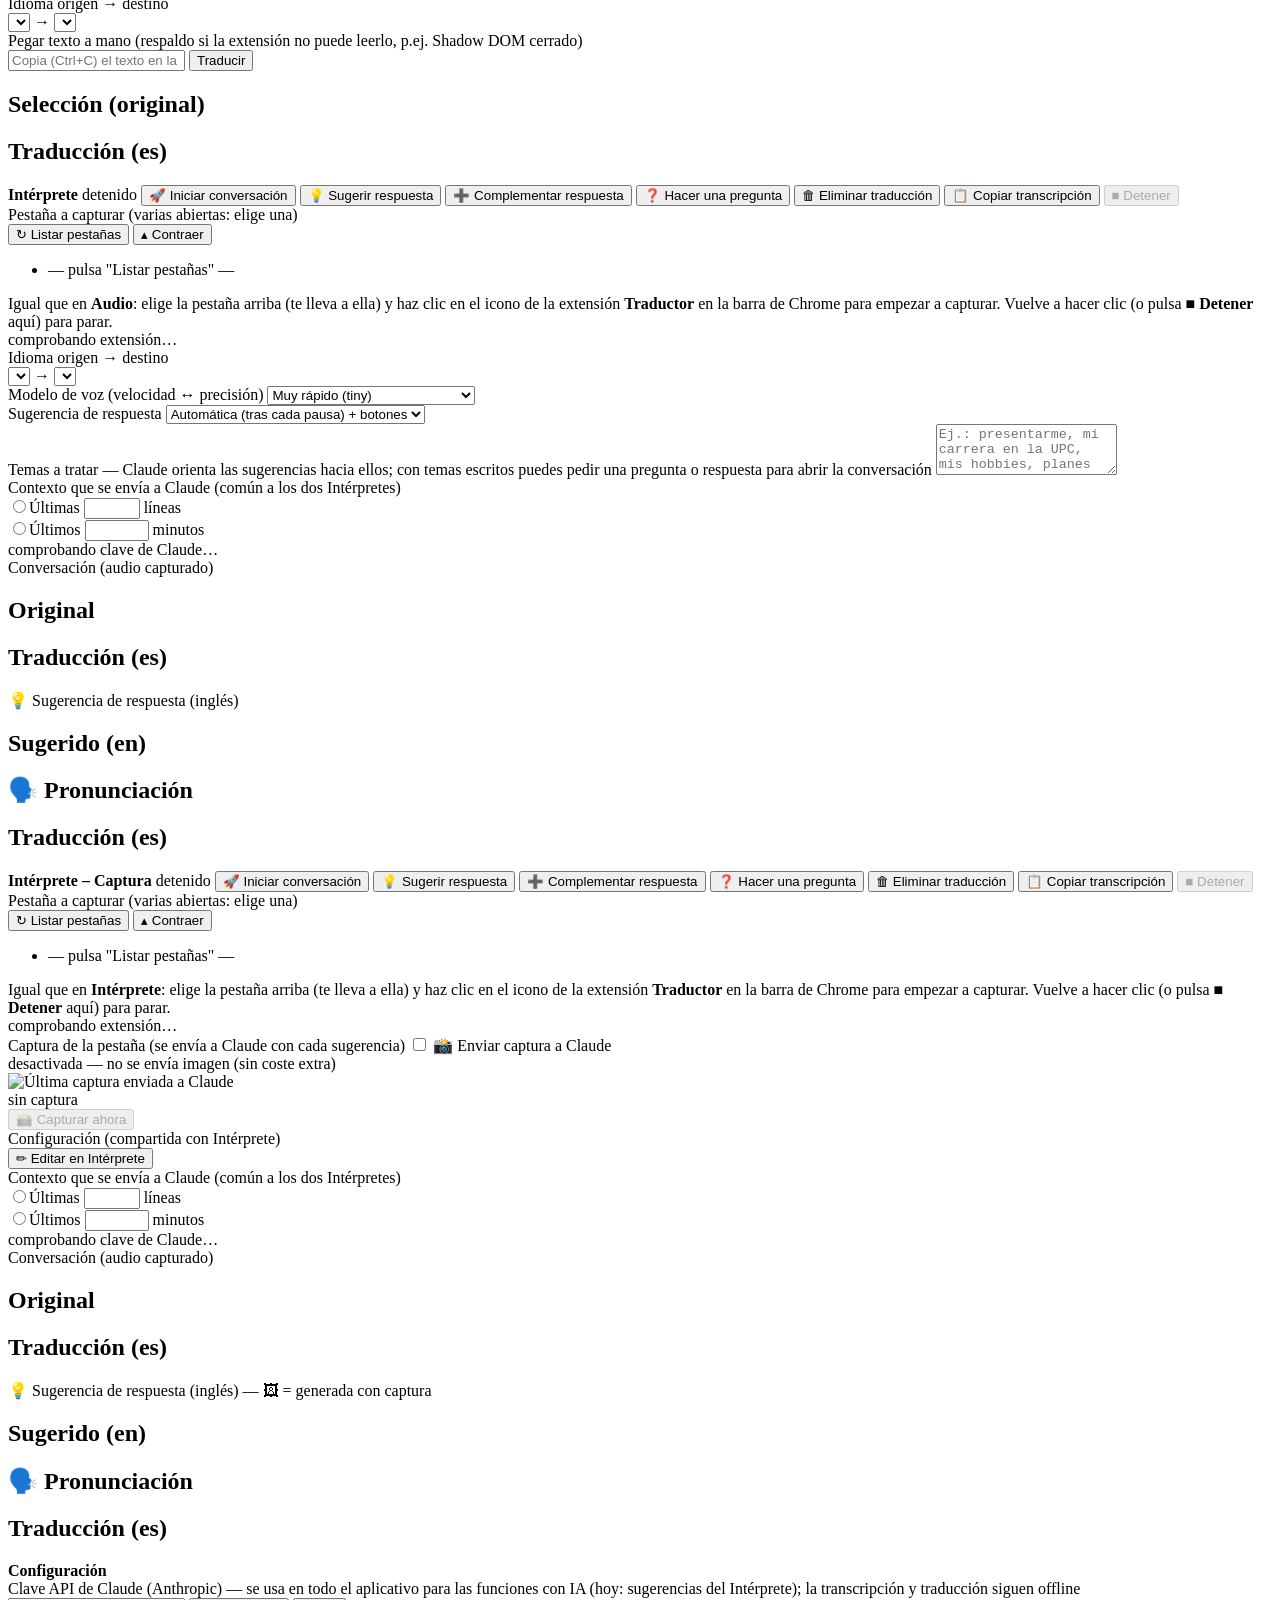
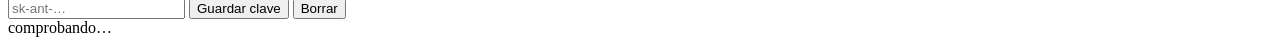
==== commit 5ed0b307: "subiendo configuración de lineas" ====
--- a/frontend/index.html
+++ b/frontend/index.html
@@ -4,7 +4,7 @@
   <meta charset="utf-8" />
   <meta name="viewport" content="width=device-width, initial-scale=1" />
   <title>Traductor de transcripciones en vivo</title>
-  <link rel="stylesheet" href="/styles.css?v=15" />
+  <link rel="stylesheet" href="/styles.css?v=16" />
 </head>
 <body>
   <div class="app-shell">
@@ -341,6 +341,22 @@
             <textarea id="interpTopics" rows="3" placeholder="Ej.: presentarme, mi carrera en la UPC, mis hobbies, planes para el futuro…"></textarea>
             <div id="interpTopicsStatus" class="ext-status"></div>
           </div>
+          <div class="grp">
+            <label>Contexto que se envía a Claude <span class="muted">(común a los dos Intérpretes)</span></label>
+            <div class="ctx-row">
+              <label class="toggle"><input type="radio" name="interpCtxMode" id="interpCtxModeLines" value="lines" /><span>Últimas</span></label>
+              <input id="interpCtxLines" class="ctx-num" type="number" min="1" max="100" step="1" />
+              <span>líneas</span>
+              <span id="interpCtxLinesHint" class="muted"></span>
+            </div>
+            <div class="ctx-row">
+              <label class="toggle"><input type="radio" name="interpCtxMode" id="interpCtxModeTime" value="time" /><span>Últimos</span></label>
+              <input id="interpCtxMinutes" class="ctx-num" type="number" min="0.5" max="15" step="0.5" />
+              <span>minutos</span>
+              <span id="interpCtxMinutesHint" class="muted"></span>
+            </div>
+            <div id="interpCtxStatus" class="ext-status"></div>
+          </div>
           <div class="grp full">
             <div id="interpKeyStatus" class="ext-status link" title="Ir a Configuración">comprobando clave de Claude…</div>
           </div>
@@ -425,6 +441,22 @@
             <div id="icapSharedSummary" class="ext-help"></div>
             <button id="btnIcapEditShared" class="ghost" title="Idiomas, modelo de voz, modo y temas se editan en Intérprete">✏ Editar en Intérprete</button>
           </div>
+          <div class="grp">
+            <label>Contexto que se envía a Claude <span class="muted">(común a los dos Intérpretes)</span></label>
+            <div class="ctx-row">
+              <label class="toggle"><input type="radio" name="icapCtxMode" id="icapCtxModeLines" value="lines" /><span>Últimas</span></label>
+              <input id="icapCtxLines" class="ctx-num" type="number" min="1" max="100" step="1" />
+              <span>líneas</span>
+              <span id="icapCtxLinesHint" class="muted"></span>
+            </div>
+            <div class="ctx-row">
+              <label class="toggle"><input type="radio" name="icapCtxMode" id="icapCtxModeTime" value="time" /><span>Últimos</span></label>
+              <input id="icapCtxMinutes" class="ctx-num" type="number" min="0.5" max="15" step="0.5" />
+              <span>minutos</span>
+              <span id="icapCtxMinutesHint" class="muted"></span>
+            </div>
+            <div id="icapCtxStatus" class="ext-status"></div>
+          </div>
           <div class="grp full">
             <div id="icapKeyStatus" class="ext-status link" title="Ir a Configuración">comprobando clave de Claude…</div>
           </div>
@@ -486,6 +518,6 @@
     </div>
   </div>
 
-  <script src="/app.js?v=27"></script>
+  <script src="/app.js?v=28"></script>
 </body>
 </html>
